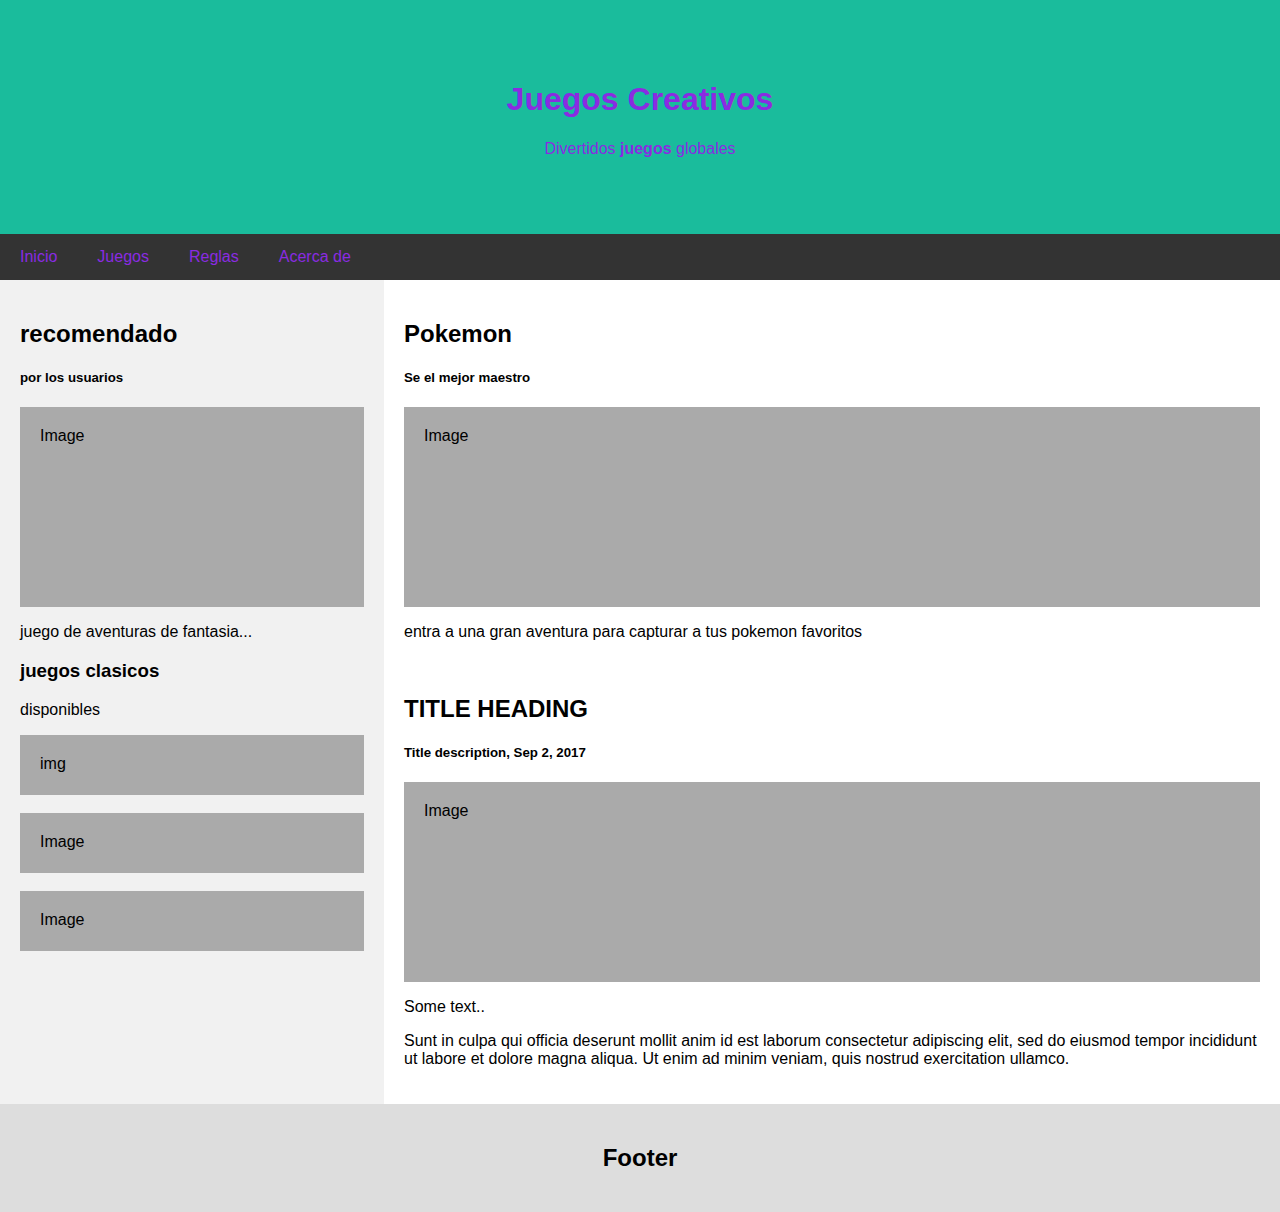
==== responsive.html @ 6809c040 "commit inicial" ====
<!DOCTYPE html>
<html>
<head>
<title>RESPONSIVE</title>
<meta charset="UTF-8">
<meta name="viewport" content="width=device-width, initial-scale=1">
<link rel="stylesheet" href="css/estiloresponsive.css">
</head>
<body>

<!-- Header -->
<div class="header">
  <h1>Juegos Creativos </h1>
  <p>Divertidos  <b>juegos</b> globales</p>
</div>

<!-- Navigation Bar -->
<div class="navbar">
  <a href="#">Inicio</a>
  <a href="#">Juegos</a>
  <a href="#">Reglas</a>
  <a href="#">Acerca de</a>
</div>

<!-- The flexible grid (content) -->
<div class="row">
  <div class="side">
    <h2>recomendado</h2>
    <h5>por los usuarios</h5>
    <div class="fakeimg" style="height:200px;">Image</div>
    <p>juego de aventuras de fantasia...</p>
    <h3>juegos clasicos</h3>
    <p>disponibles</p>
    <div class="fakeimg" style="height:60px;">img</div><br>
    <div class="fakeimg" style="height:60px;">Image</div><br>
    <div class="fakeimg" style="height:60px;">Image</div>
  </div>
  <div class="main">
    <h2>Pokemon</h2>
    <h5>Se el mejor maestro </h5>
    <div class="fakeimg" style="height:200px;">Image</div>
    <p>entra a una gran aventura para capturar a tus pokemon favoritos</p>
    <br>
    <h2>TITLE HEADING</h2>
    <h5>Title description, Sep 2, 2017</h5>
    <div class="fakeimg" style="height:200px;">Image</div>
    <p>Some text..</p>
    <p>Sunt in culpa qui officia deserunt mollit anim id est laborum consectetur adipiscing elit, sed do eiusmod tempor incididunt ut labore et dolore magna aliqua. Ut enim ad minim veniam, quis nostrud exercitation ullamco.</p>
  </div>
</div>

<!-- Footer -->
<div class="footer">
  <h2>Footer</h2>
</div>

</body>
</html>
---- css/estiloresponsive.css ----
* {
    box-sizing: border-box;
  }
  
  /* Style the body */
  body {
    font-family: Arial;
    margin: 0;
  }
  
  /* Header/logo Title */
  .header {
    padding: 60px;
    text-align: center;
    background: #1abc9c;
    color: blueviolet;
  }
  
  /* Style the top navigation bar */
  .navbar {
    position: sticky;
    display: flex;
    background-color: #333;
  }
  
  /* Style the navigation bar links */
  .navbar a {
    color: blueviolet;
    padding: 14px 20px;
    text-decoration: none;
    text-align: center;
  }
  
  /* Change color on hover */
  .navbar a:hover {
    background-color: #1abc9c;
    color: black;
  }
  
  /* Column container */
  .row {  
    display: flex;
    flex-wrap: wrap;
  }
  
  /* Create two unequal columns that sits next to each other */
  /* Sidebar/left column */
  .side {
    flex: 30%;
    background-color: #f1f1f1;
    padding: 20px;
  }
  
  /* Main column */
  .main {
    flex: 70%;
    background-color: white;
    padding: 20px;
  }
  
  /* Fake image, just for this example */
  .fakeimg {
    background-color: #aaa;
    width: 100%;
    padding: 20px;
  }
  
  /* Footer */
  .footer {
    padding: 20px;
    text-align: center;
    background: #ddd;
  }
  
  /* Responsive layout - when the screen is less than 700px wide, make the two columns stack on top of each other instead of next to each other */
  @media screen and (max-width: 700px) {
    .row, .navbar {   
      flex-direction: column;
    }
  }
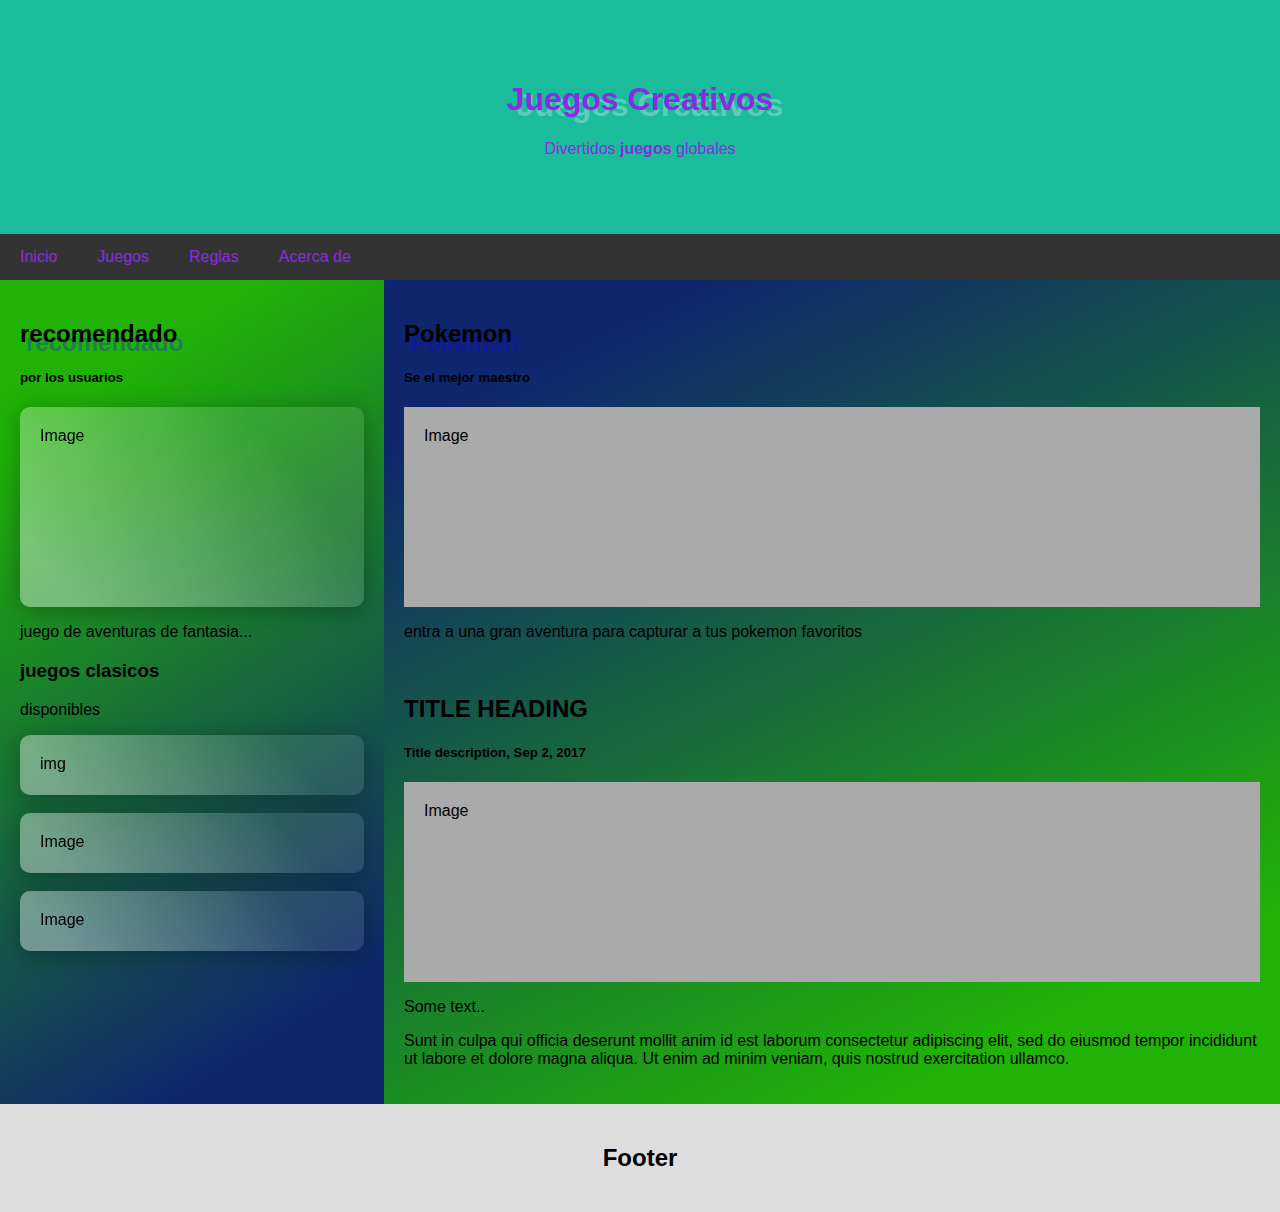
==== commit aa0496c2: "ajustes fase 1" ====
--- a/responsive.html
+++ b/responsive.html
@@ -10,33 +10,33 @@
 
 <!-- Header -->
 <div class="header">
-  <h1>Juegos Creativos </h1>
+  <h1 class="text3dtitle">Juegos Creativos </h1>
   <p>Divertidos  <b>juegos</b> globales</p>
 </div>
 
 <!-- Navigation Bar -->
 <div class="navbar">
   <a href="#">Inicio</a>
-  <a href="#">Juegos</a>
-  <a href="#">Reglas</a>
+  <a href="./responsiveJuegos.html">Juegos</a>
+  <a href="./responsiveReglas.html">Reglas</a>
   <a href="#">Acerca de</a>
 </div>
 
 <!-- The flexible grid (content) -->
 <div class="row">
-  <div class="side">
-    <h2>recomendado</h2>
+  <div class="side gradiente">
+    <h2 class="text3d">recomendado</h2>
     <h5>por los usuarios</h5>
-    <div class="fakeimg" style="height:200px;">Image</div>
+    <div class="fakeimg card" style="height:200px;">Image</div>
     <p>juego de aventuras de fantasia...</p>
     <h3>juegos clasicos</h3>
     <p>disponibles</p>
-    <div class="fakeimg" style="height:60px;">img</div><br>
-    <div class="fakeimg" style="height:60px;">Image</div><br>
-    <div class="fakeimg" style="height:60px;">Image</div>
+    <div class="fakeimg card" style="height:60px;">img</div><br>
+    <div class="fakeimg card" style="height:60px;">Image</div><br>
+    <div class="fakeimg card" style="height:60px;">Image</div>
   </div>
-  <div class="main">
-    <h2>Pokemon</h2>
+  <div class="main gradiente2">
+    <h2 class="text3d">Pokemon</h2>
     <h5>Se el mejor maestro </h5>
     <div class="fakeimg" style="height:200px;">Image</div>
     <p>entra a una gran aventura para capturar a tus pokemon favoritos</p>
--- a/css/estiloresponsive.css
+++ b/css/estiloresponsive.css
@@ -77,4 +77,43 @@
     .row, .navbar {   
       flex-direction: column;
     }
+  }
+
+  .gradiente {
+    background: linear-gradient(
+      328deg,
+      rgba(15, 37, 110, 1) 12%,
+      rgba(32, 178, 7, 1) 84%
+    );
+    background-blend-mode: normal;
+  }
+
+  .gradiente2 {
+    background: linear-gradient(
+      154deg,
+      rgba(15, 37, 110, 1) 12%,
+      rgba(32, 178, 7, 1) 84%
+    );
+    background-blend-mode: normal;
+  }
+
+  .text3d {
+    text-shadow: 6px 9px 0px rgba(21, 0, 255, 0.3);
+  }
+
+  .text3dtitle {
+    text-shadow: 10px 6px 0px rgba(255, 255, 255, 0.3);
+  }
+
+  .card {
+    background: linear-gradient(
+      50deg,
+      rgba(255, 255, 255, 0.4) 12%,
+      rgba(255, 255, 255, 0.1) 77%
+    );
+    background-blend-mode: ;
+    box-shadow: 0px 4px 24px 1px rgba(0, 0, 0, 0.28);
+    backdrop-filter: blur(5px);
+    -webkit-backdrop-filter: blur(5px);
+    border-radius: 10px;
   }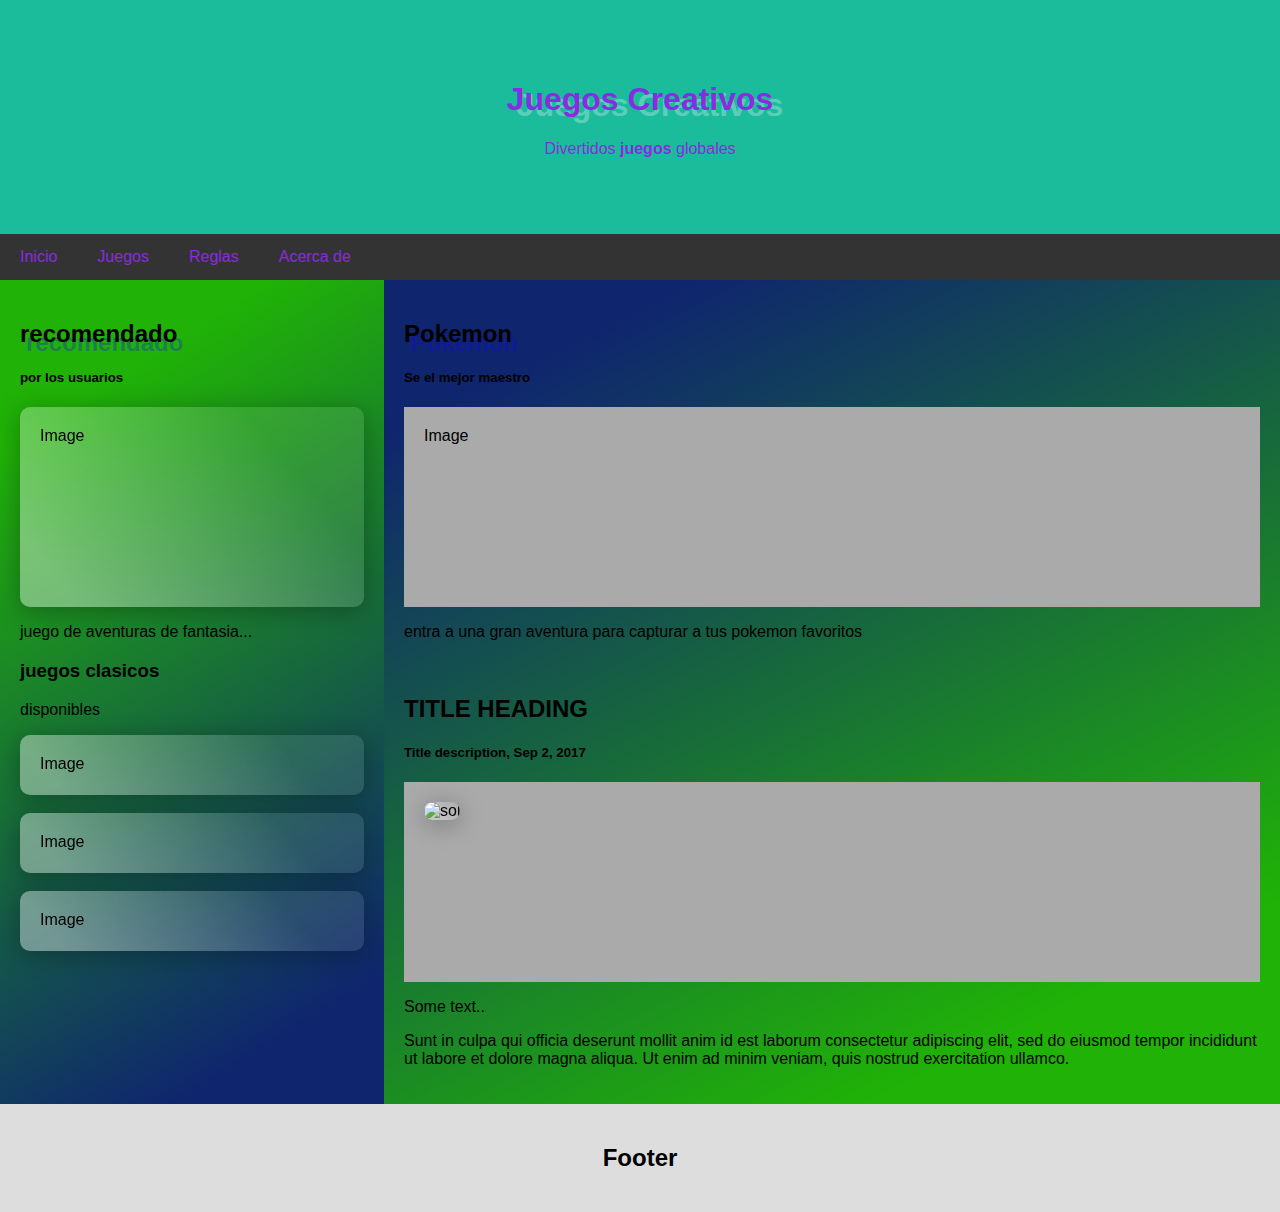
==== commit fff05c4a: "add image" ====
--- a/responsive.html
+++ b/responsive.html
@@ -31,7 +31,7 @@
     <p>juego de aventuras de fantasia...</p>
     <h3>juegos clasicos</h3>
     <p>disponibles</p>
-    <div class="fakeimg card" style="height:60px;">img</div><br>
+    <div class="fakeimg card" style="height:60px;">Image</div><br>
     <div class="fakeimg card" style="height:60px;">Image</div><br>
     <div class="fakeimg card" style="height:60px;">Image</div>
   </div>
@@ -43,7 +43,7 @@
     <br>
     <h2>TITLE HEADING</h2>
     <h5>Title description, Sep 2, 2017</h5>
-    <div class="fakeimg" style="height:200px;">Image</div>
+    <div class="fakeimg" style="height:200px;"><img class="image1 card" src="https://d7lju56vlbdri.cloudfront.net/var/ezwebin_site/storage/images/_aliases/img_1col/noticias/solar-orbiter-toma-imagenes-del-sol-como-nunca-antes/9437612-1-esl-MX/Solar-Orbiter-toma-imagenes-del-Sol-como-nunca-antes.jpg" alt="sol"></div>
     <p>Some text..</p>
     <p>Sunt in culpa qui officia deserunt mollit anim id est laborum consectetur adipiscing elit, sed do eiusmod tempor incididunt ut labore et dolore magna aliqua. Ut enim ad minim veniam, quis nostrud exercitation ullamco.</p>
   </div>
--- a/css/estiloresponsive.css
+++ b/css/estiloresponsive.css
@@ -116,4 +116,11 @@
     backdrop-filter: blur(5px);
     -webkit-backdrop-filter: blur(5px);
     border-radius: 10px;
+  }
+
+  .image1 {
+    aspect-ratio: auto;
+    width: 200px;
+    height: 160px;
+    object-fit: cover;
   }